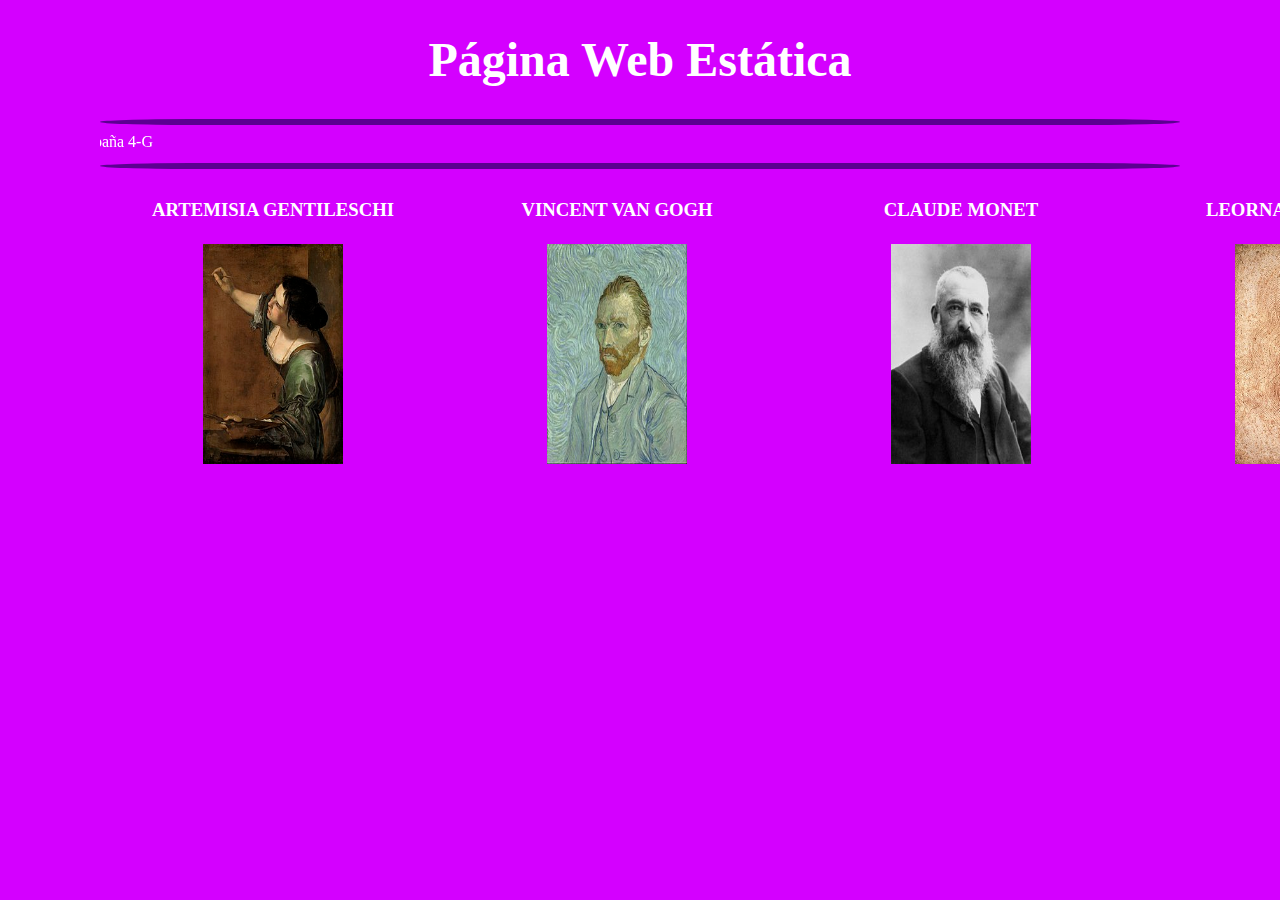
==== public/index.html @ 660ea215 "Add files via upload" ====
<!DOCTYPE html>
<html lang="en">
<head>
    <meta charset="UTF-8">
    <meta name="viewport" content="width=device-width, initial-scale=1.0">
    <meta http-equiv="X-UA-Compatible" content="ie=edge">
    <title>Práctica de Página Estatica - Inicio</title>
    <script src="scripts/funciones.js"></script>
    <link rel="stylesheet" href="https://stackpath.bootstrapcdn.com/bootstrap/4.5.0/css/bootstrap.min.css" integrity="sha384-9aIt2nRpC12Uk9gS9baDl411NQApFmC26EwAOH8WgZl5MYYxFfc+NcPb1dKGj7Sk" crossorigin="anonymous">
<link rel="stylesheet" href="styles/style.css">
</head>
<body id="body">
<center><h1>Página Web Estática</h1></center>
<hr>
    <marquee behavior="Scroll" direction="right">Hecho por: Raul Alberto Sekisaka Campaña 4-G</marquee>
    <hr>
    <center>
    <table>
   
       <tr>
       <th><h3>ARTEMISIA GENTILESCHI</h3></th>
       <th><h3>VINCENT VAN GOGH</h3></th>
       <th><h3>CLAUDE MONET</h3></th>
       <th><h3>LEORNADO DA VINCI</h3></th>
       </tr>
       <tr>
       <th> <a href="pintor 1.html"><img class="got" src="imagenes/Artemisia Gentileschi.jpg" alt="ARTEMISIA GENTILESCHI"></a></th>
       <th> <a href="pintor 2.html"><img class="got" src="imagenes/VINCENT VAN GOGH.jpg" alt="VINCENT VAN GOGH"></a></th>
       <th> <a href="pintor 3.html"><img class="got" src="imagenes/CLAUDE MONET.jpg" alt="CLAUDE MONET"></a></th>
       <th> <a href="pintor 4.html"><img class="got" src="imagenes/leonardo da vinci.jpg" alt="LEORNADO DA VINCI"></a></th>
       </tr>
   
    </table></center> <br>
    <script src="https://code.jquery.com/jquery-3.5.1.slim.min.js" integrity="sha384-DfXdz2htPH0lsSSs5nCTpuj/zy4C+OGpamoFVy38MVBnE+IbbVYUew+OrCXaRkfj" crossorigin="anonymous"></script>
    <script src="https://cdn.jsdelivr.net/npm/popper.js@1.16.0/dist/umd/popper.min.js" integrity="sha384-Q6E9RHvbIyZFJoft+2mJbHaEWldlvI9IOYy5n3zV9zzTtmI3UksdQRVvoxMfooAo" crossorigin="anonymous"></script>
    <script src="https://stackpath.bootstrapcdn.com/bootstrap/4.5.0/js/bootstrap.min.js" integrity="sha384-OgVRvuATP1z7JjHLkuOU7Xw704+h835Lr+6QL9UvYjZE3Ipu6Tp75j7Bh/kR0JKI" crossorigin="anonymous"></script>
</body>
</html>
---- public/styles/style.css ----
body, a{
    background-color: #d400ff;
    color: rgb(255, 255, 255);
    margin-right: 100px;
    margin-left: 100px;
    }
    h1{
        text-align: center;
        font-size: 300%;
    }
    footer{
        font-size: larger;
     margin: 10px;
        text-align: justify;
    }
    .got{
        width: 140px;
        height: 220px;
        margin:auto;
    }hr{
        border: 3px solid rgb(92, 0, 145); border-radius: 300px/10px; height: 0px; text-align: center;
    } 
    .main{
        margin-right: 100px;
        margin-left: 100px;
        margin-top: 50px;
        
    }
    table{
        margin: auto;
    }
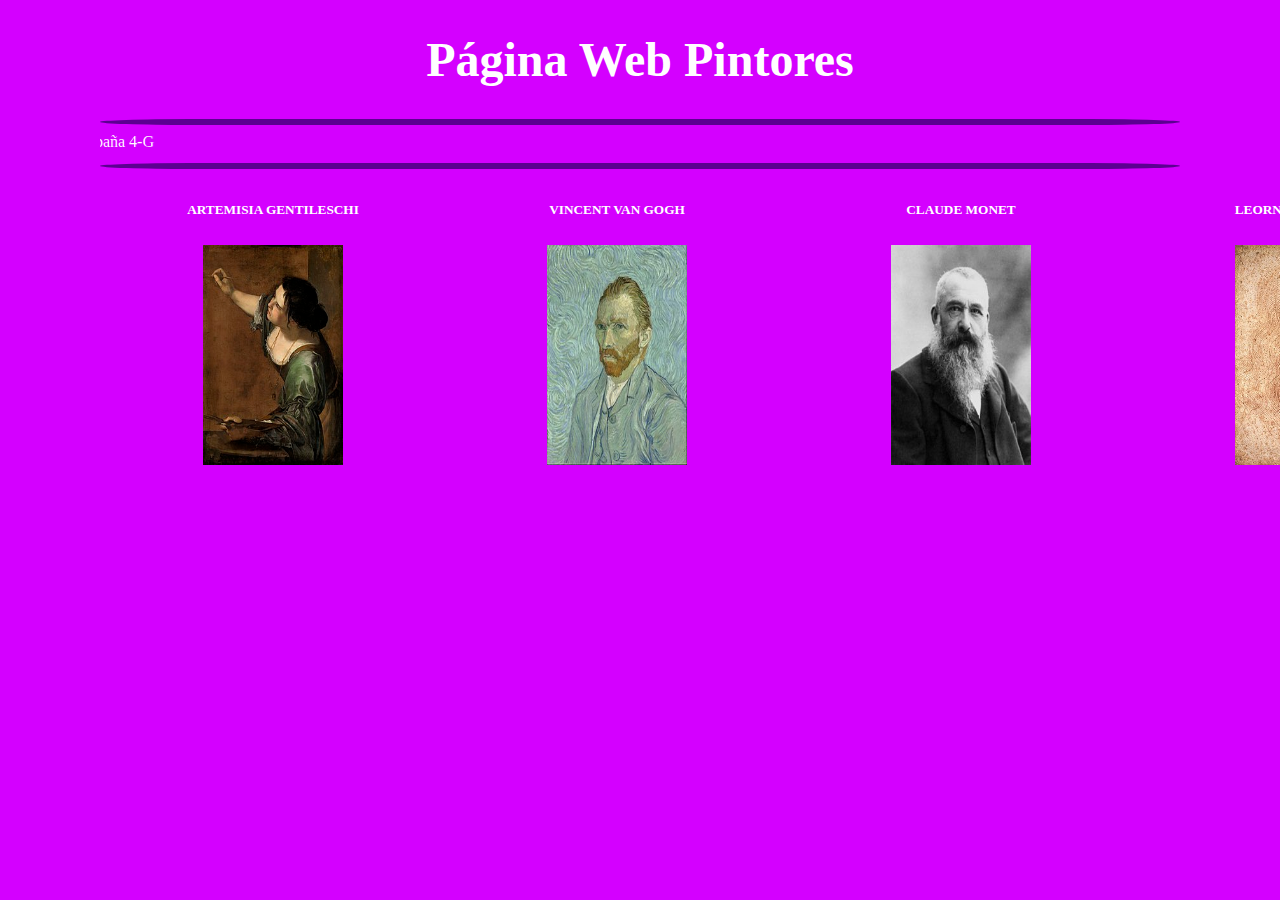
==== commit da426d5e: "Update index.html" ====
--- a/public/index.html
+++ b/public/index.html
@@ -10,7 +10,7 @@
 <link rel="stylesheet" href="styles/style.css">
 </head>
 <body id="body">
-<center><h1>Página Web Estática</h1></center>
+<center><h1>Página Web Pintores</h1></center>
 <hr>
     <marquee behavior="Scroll" direction="right">Hecho por: Raul Alberto Sekisaka Campaña 4-G</marquee>
     <hr>
@@ -18,10 +18,10 @@
     <table>
    
        <tr>
-       <th><h3>ARTEMISIA GENTILESCHI</h3></th>
-       <th><h3>VINCENT VAN GOGH</h3></th>
-       <th><h3>CLAUDE MONET</h3></th>
-       <th><h3>LEORNADO DA VINCI</h3></th>
+       <th><h5>ARTEMISIA GENTILESCHI</h5></th>
+       <th><h5>VINCENT VAN GOGH</h5></th>
+       <th><h5>CLAUDE MONET</h5></th>
+       <th><h5>LEORNADO DA VINCI</h5></th>
        </tr>
        <tr>
        <th> <a href="pintor 1.html"><img class="got" src="imagenes/Artemisia Gentileschi.jpg" alt="ARTEMISIA GENTILESCHI"></a></th>
@@ -35,4 +35,4 @@
     <script src="https://cdn.jsdelivr.net/npm/popper.js@1.16.0/dist/umd/popper.min.js" integrity="sha384-Q6E9RHvbIyZFJoft+2mJbHaEWldlvI9IOYy5n3zV9zzTtmI3UksdQRVvoxMfooAo" crossorigin="anonymous"></script>
     <script src="https://stackpath.bootstrapcdn.com/bootstrap/4.5.0/js/bootstrap.min.js" integrity="sha384-OgVRvuATP1z7JjHLkuOU7Xw704+h835Lr+6QL9UvYjZE3Ipu6Tp75j7Bh/kR0JKI" crossorigin="anonymous"></script>
 </body>
-</html>+</html>
